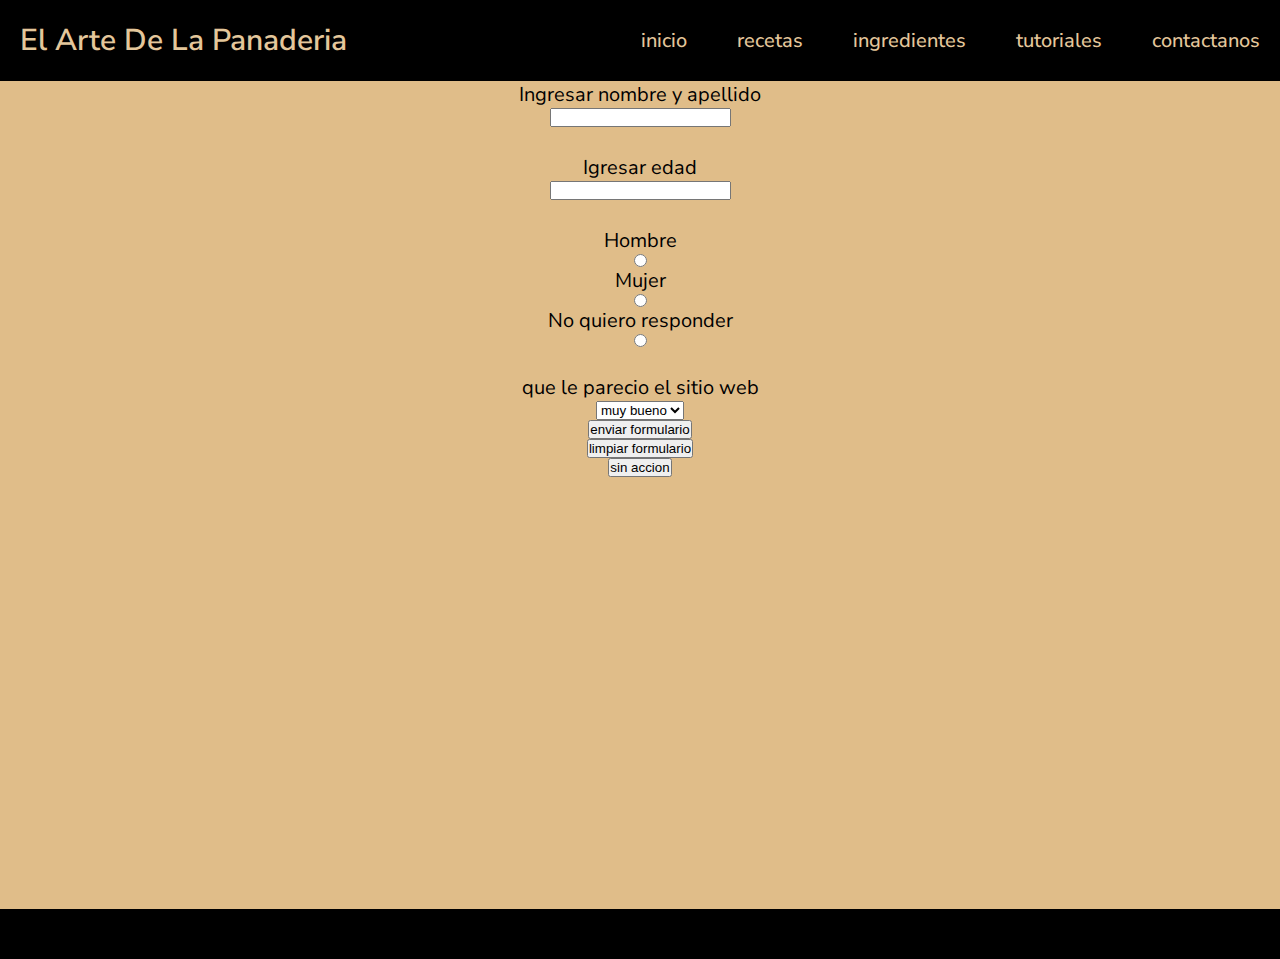
==== secciones/contactanos.html @ ef62b7bc "first commit" ====
<!DOCTYPE html>
<html lang="en">

<head>
    <meta charset="UTF-8">
    <meta http-equiv="X-UA-Compatible" content="IE=edge">
    <meta name="viewport" content="width=device-width, initial-scale=1.0">
    <link rel="stylesheet" href="../estilos/estilos.css">
    <title>El Arte De La Panaderia</title>
</head>

<body>

    <!-- HEADER -->

    <header>

        <section>

            <h1>El Arte De La Panaderia</h1> 
            
            <nav>
                <ul>
                    <li>
                        <a href="../index.html">inicio</a>
                    </li>
                    <li>
                        <a href="recetas.html">recetas</a>
                    </li>
                    <li>
                        <a href="ingredientes.html">ingredientes</a>
                    </li>
                    <li>
                        <a href="tutoriales.html">tutoriales</a>
                    </li>
                    <li>
                        <a href="contactanos.html">contactanos</a>
                    </li>
                </ul>
            </nav>
        </section>

    </header>

    <!-- MAIN -->

    <main>

        <form>

            <label for="nombre_apellido">Ingresar nombre y apellido</label>
            <input type="text" name="nombre_apellido"> <br>

            <label for="edad">Igresar edad</label>
            <input type="number" name="edad"> <br>
 
            <div>Hombre</div>
            <input type="radio" name="sexo" value="hombre">
            <div>Mujer</div>
            <input type="radio" name="sexo" value="mujer">
            <div>No quiero responder</div>
            <input type="radio" name="sexo" value="no quiero responder"> <br>

            <div>que le parecio el sitio web</div>

            <select name="opinion">
                <option value="muy bueno">muy bueno</option>
                <option value="bueno">bueno</option>
                <option value="malo">malo</option>
                <option value="muy malo">muy malo</option>
            </select> 

            <input type="submit" value="enviar formulario">
            <input type="reset" value="limpiar formulario">
            <input type="button" value="sin accion"> 

        </form>

    </main>

    <!-- FOOTER -->

    <footer>
        
    </footer>

</body>

</html>
---- estilos/estilos.css ----
/* ---------------------------FUENTE--------------------------- */

@import url('https://fonts.googleapis.com/css2?family=Nunito+Sans:wght@200;300;400;700;800;900&display=swap');

/*________________________________MOBILE SMARTPHONE________________________________*/

@media(min-width:600px){

 /* ---------------------------DECLARACION DE AREA --------------------------- */


 header{
    grid-area: header;
 }
 section#hero{
    grid-area: sectionHero;
 }

 main{
    grid-area: main;
 }
 footer{
    grid-area: footer;
 }

 /* ---------------------------GENERAL--------------------------- */

 *{
    padding: 0;
    margin: 0;
 }

 html{
    font-size: 62.5%;
    box-sizing: border-box;
 }

 body{
    font-size: 2rem;
    font-family: 'Nunito Sans', sans-serif;
 }

 #grilla{
    width: 100%;
    height: 100%;

    display: grid;
    grid-template-areas: 
    "header        "
    "sectionHero   "
    "main          "
    "footer        ";

    grid-template-columns: 100%;
    
 }

 a{
    text-decoration: none;
    font-size: 2rem;
    font-weight: 500;
    color: rgb(228, 199, 155);
    cursor: pointer;
 }

 .button{
    padding: 0.5rem;
    font-size: 1.8rem;
    font-weight: 500;
    color: black;
    cursor: pointer;
 }

 button{
    padding: 0.2rem;
    background-color: transparent;
    border: solid black 0.3rem;
    border-radius: 0.5rem;
    transition: all 1s;
 }

 button:hover{
     transform: scale(1.2);
 }

 /* ---------------------------HEADER--------------------------- */

header{
    background-color: black;
    padding: 2rem;
}

h1{
    color: rgb(228, 199, 155);
    font-weight: 600;
    font-size: 3rem;
}

header section{
    display: flex;
    flex-direction: column;
    justify-content: space-between;
    margin: 0 auto;
    max-width: 155rem;
    align-items: center;
}



header nav ul {
    display: flex;
    gap: 2rem;
}

header nav ul li{
    list-style-type: none;
    display: inline-block; 
    font-weight: lighter;
    transition: all 1s;
}

header nav ul li:hover{
    transform: scale(1.2);
}

/* ---------------------------HERO---------------------------  */

.hero{
    background: url(../img/FondoDeHero.jpg);
    background-size: cover;
    background-position: top;
    height: 92vh;
    color: black;
    font-size: 1.5rem;

    display: flex;
    flex-direction: column;
    align-items: center;
    justify-content: start;

}

.h2Hero{
    color: rgb(228, 199, 155);
    padding-top: 2rem;
}

.pHero{
    color: rgb(228, 199, 155);
    padding: 1rem 1rem 2.5rem 1rem;
    font-size: 2.2rem;
    font-weight: 500;
    text-align: center;
    margin: 0 auto;
    max-width: 155rem;
}

#buttonHero{
    color: rgb(230, 184, 116);
}

/* ---------------------------MAIN--------------------------- */

main form{
    display: flex;
    flex-direction: column;
    align-items: center;
    background-color: rgb(224, 189, 137);
    height: 92vh;
}


.imgMain{
    border: 1.5rem inset rgb(145, 39, 39);
    border-radius: 1rem;
    margin: auto;
    margin-bottom: 0rem;
}

figure{
    display: flex;
    flex-direction: column;
}

figcaption{
    font-size: 1.7rem;
    padding: 1rem 0rem 2rem 10rem;
    font-family: 'Nunito Sans', sans-serif;
}

.divMain2{
    display: flex;
    flex-direction: column;
    justify-content: center;
    text-align: center;
    align-items: center;
}

.pMain{
    padding: 1rem 0;
    font-size: 2.2rem;
}

.h2Main{ 
    display: flex;
    font-size: 2.7rem;
    font-weight: 650;
    height: 12rem;
    padding-top: 2rem;
}

.videoDeComoHacerPan{ 
    margin: auto;
    border: 2rem groove rgb(145, 39, 39);
    border-radius: 1rem;

    width: auto;
    height: 28.2rem;
} 

.divMain{
    background-color: rgb(224, 189, 137);
    display: flex;
    flex-direction: column;
    padding: 3rem;
}

/* ---------------------------FOOTER--------------------------- */

footer{
    background-color: black;
    padding: 2.5rem 2rem 2.5rem 2rem;
}

footer li{
    display: inline-block;
    transition: all 1s;
}

footer li:hover{
    transform: scale(1.2);
}

    
}

/*________________________________MOBILE TABLET________________________________*/

@media(min-width:768px){

    #grilla{
        width: 100%;
        height: 100%;
    
        display: grid;
        grid-template-areas: 
        "header         header         "
        "sectionHero    sectionHero    "
        "main           main           "
        "footer         footer         ";

        grid-template-columns: 50% 50%;
    }

    figcaption{
        font-size: 1.7rem;
        padding: 1rem 0rem 2rem 19rem;
        font-family: 'Nunito Sans', sans-serif;
    }



}

/*__________________________________DESKTOP__________________________________*/


@media(min-width:1024px){

    #grilla{
        width: 100%;
        height: 100%;
    
        display: grid;
        grid-template-areas: 
        "header         header         header         header"
        "sectionHero    sectionHero    sectionHero    sectionHero"
        "main           main           main           main"
        "footer         footer         footer         footer";

        grid-template-columns: 25% 25% 25% 25%;
    }

    header section{
        display: flex;
        flex-direction: row;
        justify-content: space-between;
        margin: 0 auto;
        max-width: 155rem;
        align-items: center;
    }
    
    header nav ul {
        display: flex;
        gap: 5rem;
    }

    .divMain{
        background-color: rgb(224, 189, 137);
        display: flex;
        flex-direction: row;
        padding: 3rem;
    }

    .imgMain{
        border: 1.5rem inset rgb(145, 39, 39);
        border-radius: 1rem;
        margin: 2rem;
        margin-bottom: 0rem;
    }
    
    figure{
        display: flex;
        flex-direction: column;
    }
    
    figcaption{
        font-size: 1.7rem;
        padding-left: 6rem; 
        font-family: 'Nunito Sans', sans-serif;
    }

    .videoDeComoHacerPan{ 
        margin: 2rem;
        border: 2rem groove rgb(145, 39, 39);
        border-radius: 1rem;
    } 

    .h2Main{ 
        display: flex;
        font-size: 2.7rem;
        font-weight: 650;
        height: 12rem;
        padding-top: 0;
    }
}
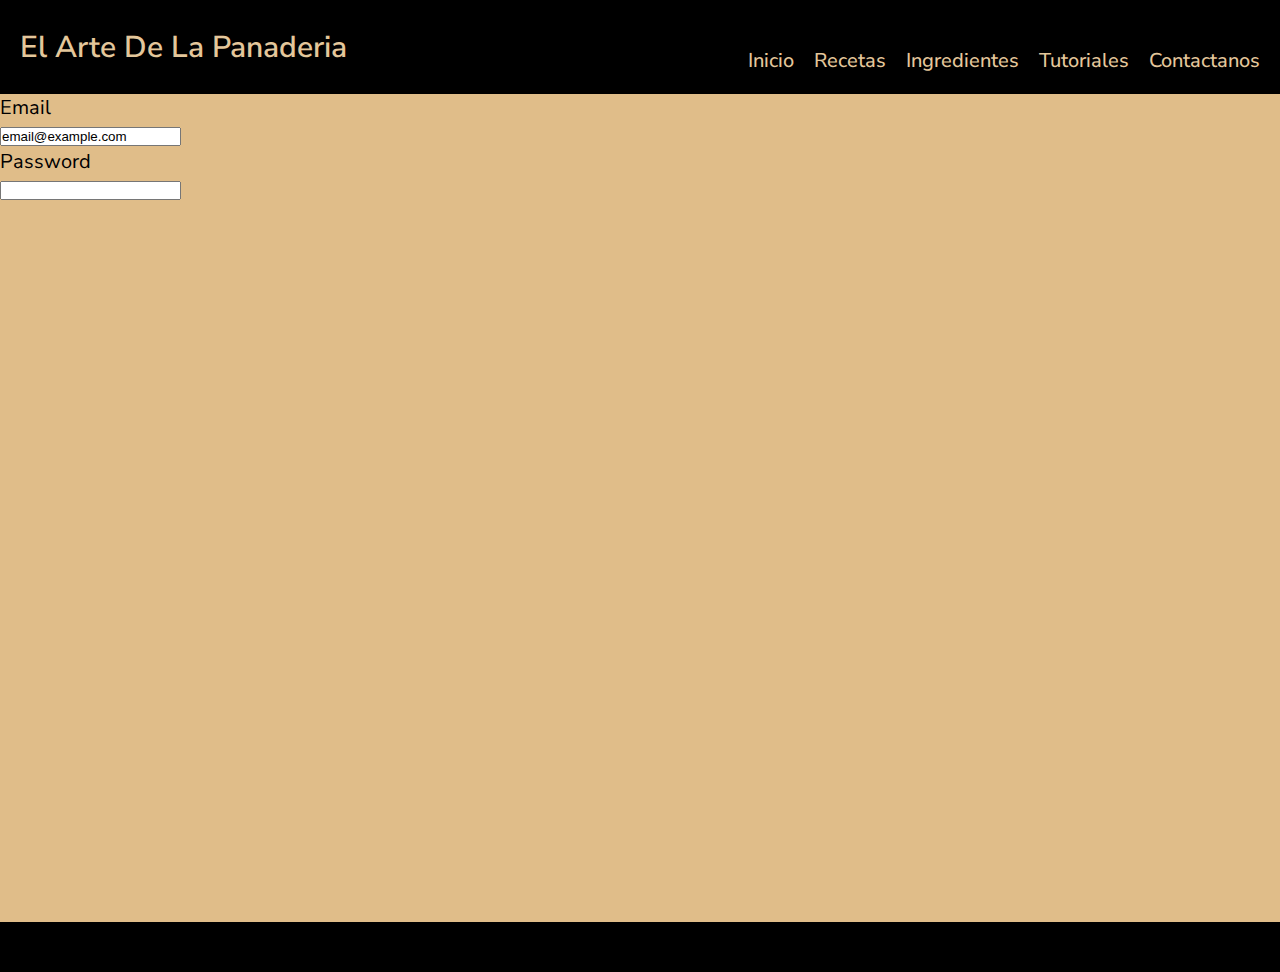
==== commit d4e294c0: "utilizando sass" ====
--- a/secciones/contactanos.html
+++ b/secciones/contactanos.html
@@ -5,7 +5,8 @@
     <meta charset="UTF-8">
     <meta http-equiv="X-UA-Compatible" content="IE=edge">
     <meta name="viewport" content="width=device-width, initial-scale=1.0">
-    <link rel="stylesheet" href="../estilos/estilos.css">
+    <link href="https://cdn.jsdelivr.net/npm/bootstrap@5.1.3/dist/css/bootstrap.min.css" rel="stylesheet" integrity="sha384-1BmE4kWBq78iYhFldvKuhfTAU6auU8tT94WrHftjDbrCEXSU1oBoqyl2QvZ6jIW3" crossorigin="anonymous">
+    <link rel="stylesheet" href="../estilos/style.css">
     <title>El Arte De La Panaderia</title>
 </head>
 
@@ -13,68 +14,59 @@
 
     <!-- HEADER -->
 
-    <header>
+    <header id="inicio">
 
         <section>
 
             <h1>El Arte De La Panaderia</h1> 
             
-            <nav>
-                <ul>
-                    <li>
-                        <a href="../index.html">inicio</a>
-                    </li>
-                    <li>
-                        <a href="recetas.html">recetas</a>
-                    </li>
-                    <li>
-                        <a href="ingredientes.html">ingredientes</a>
-                    </li>
-                    <li>
-                        <a href="tutoriales.html">tutoriales</a>
-                    </li>
-                    <li>
-                        <a href="contactanos.html">contactanos</a>
-                    </li>
-                </ul>
-            </nav>
+            <nav class="navbar navbar-expand-lg navbar-dark  black">
+                <div class="container-fluid">
+                  <button class="navbar-toggler" type="button" data-bs-toggle="collapse" data-bs-target="#navbarNav" aria-controls="navbarNav" aria-expanded="false" aria-label="Toggle navigation">
+                    <span class="navbar-toggler-icon"></span>
+                  </button>
+                  <div class="collapse navbar-collapse" id="navbarNav">
+                    <ul class="navbar-nav ">
+                        <li class="nav-item">
+                            <a id="colorA" class="nav-link active " aria-current="page" href="../index.html">Inicio</a>
+                          </li>
+                      <li class="nav-item">
+                        <a id="colorA" class="nav-link active " aria-current="page" href="recetas.html">Recetas</a>
+                      </li>
+                      <li class="nav-item">
+                        <a id="colorA" class="nav-link active" href="ingredientes.html">Ingredientes</a>
+                      </li>
+                      <li class="nav-item">
+                        <a id="colorA" class="nav-link active" href="tutoriales.html">Tutoriales</a>
+                      </li>
+                      <li class="nav-item">
+                        <a id="colorA" class="nav-link active" href="contactanos.html" >Contactanos</a>
+                      </li>
+                    </ul>
+                  </div>
+                </div>
+              </nav>
+
         </section>
 
     </header>
 
     <!-- MAIN -->
 
-    <main>
+    <main class="divMainSecciones">
 
-        <form>
-
-            <label for="nombre_apellido">Ingresar nombre y apellido</label>
-            <input type="text" name="nombre_apellido"> <br>
-
-            <label for="edad">Igresar edad</label>
-            <input type="number" name="edad"> <br>
- 
-            <div>Hombre</div>
-            <input type="radio" name="sexo" value="hombre">
-            <div>Mujer</div>
-            <input type="radio" name="sexo" value="mujer">
-            <div>No quiero responder</div>
-            <input type="radio" name="sexo" value="no quiero responder"> <br>
-
-            <div>que le parecio el sitio web</div>
-
-            <select name="opinion">
-                <option value="muy bueno">muy bueno</option>
-                <option value="bueno">bueno</option>
-                <option value="malo">malo</option>
-                <option value="muy malo">muy malo</option>
-            </select> 
-
-            <input type="submit" value="enviar formulario">
-            <input type="reset" value="limpiar formulario">
-            <input type="button" value="sin accion"> 
-
-        </form>
+      <div class="mb-3 row container">
+        <label for="staticEmail" class="col-sm-2 col-form-label">Email</label>
+        <div class="col-sm-10">
+          <input type="text" readonly class="form-control-plaintext" id="staticEmail" value="email@example.com">
+        </div>
+      </div>
+      <div class="mb-3 row container ">
+        <label for="inputPassword" class="col-sm-2 col-form-label">Password</label>
+        <div class="col-sm-10">
+          <input type="password" class="form-control" id="inputPassword">
+        </div>
+      </div>
 
     </main>
 
@@ -84,6 +76,7 @@
         
     </footer>
 
+    <script src="https://cdn.jsdelivr.net/npm/bootstrap@5.1.3/dist/js/bootstrap.bundle.min.js" integrity="sha384-ka7Sk0Gln4gmtz2MlQnikT1wXgYsOg+OMhuP+IlRH9sENBO0LRn5q+8nbTov4+1p" crossorigin="anonymous"></script>
 </body>
 
 </html>--- a/estilos/style.css
+++ b/estilos/style.css
@@ -0,0 +1,405 @@
+@import url("https://fonts.googleapis.com/css2?family=Nunito+Sans:wght@200;300;400;700;800;900&display=swap");
+* {
+  padding: 0;
+  margin: 0;
+}
+
+html {
+  font-size: 62.5%;
+  -webkit-box-sizing: border-box;
+          box-sizing: border-box;
+}
+
+body {
+  font-size: 2rem;
+  font-family: 'Nunito Sans', sans-serif;
+}
+
+header {
+  background-color: black;
+  padding: 2rem;
+}
+
+header section {
+  display: -webkit-box;
+  display: -ms-flexbox;
+  display: flex;
+  -webkit-box-orient: vertical;
+  -webkit-box-direction: normal;
+      -ms-flex-direction: column;
+          flex-direction: column;
+  -webkit-box-pack: justify;
+      -ms-flex-pack: justify;
+          justify-content: space-between;
+  margin: 0 auto;
+  max-width: 155rem;
+  -webkit-box-align: center;
+      -ms-flex-align: center;
+          align-items: center;
+}
+
+header section nav ul {
+  display: -webkit-box;
+  display: -ms-flexbox;
+  display: flex;
+  gap: 2rem;
+}
+
+header section nav ul li {
+  list-style-type: none;
+  display: inline-block;
+  font-weight: lighter;
+  -webkit-transition: all 1s;
+  transition: all 1s;
+}
+
+header section nav ul li:hover {
+  -webkit-transform: scale(1.2);
+          transform: scale(1.2);
+}
+
+.black {
+  background-color: black;
+}
+
+#colorA {
+  color: #e4c79b;
+}
+
+h1 {
+  color: #e4c79b;
+  font-weight: 600;
+  font-size: 3rem;
+}
+
+.hero {
+  background: url(../img/FondoDeHero.jpg);
+  background-size: cover;
+  background-position: top;
+  height: 92vh;
+  color: black;
+  font-size: 1.5rem;
+  display: -webkit-box;
+  display: -ms-flexbox;
+  display: flex;
+  -webkit-box-orient: vertical;
+  -webkit-box-direction: normal;
+      -ms-flex-direction: column;
+          flex-direction: column;
+  -webkit-box-align: center;
+      -ms-flex-align: center;
+          align-items: center;
+  -webkit-box-pack: start;
+      -ms-flex-pack: start;
+          justify-content: start;
+}
+
+.h2Hero {
+  color: #e4c79b;
+  padding-top: 2rem;
+}
+
+.pHero {
+  color: #e4c79b;
+  padding: 1rem 1rem 2.5rem 1rem;
+  font-size: 2.2rem;
+  font-weight: 500;
+  text-align: center;
+  margin: 0 auto;
+  max-width: 155rem;
+}
+
+#buttonHero {
+  color: #e6b874;
+}
+
+figure {
+  display: -webkit-box;
+  display: -ms-flexbox;
+  display: flex;
+  -webkit-box-orient: vertical;
+  -webkit-box-direction: normal;
+      -ms-flex-direction: column;
+          flex-direction: column;
+}
+
+figure .imgMain {
+  border: 1.5rem inset #912727;
+  border-radius: 1rem;
+  margin: auto;
+  margin-bottom: 0rem;
+}
+
+figcaption {
+  font-size: 1.7rem;
+  padding: 1rem 0rem 2rem 10rem;
+  font-family: 'Nunito Sans', sans-serif;
+}
+
+.divMain {
+  background-color: #e0bd89;
+  display: -webkit-box;
+  display: -ms-flexbox;
+  display: flex;
+  -webkit-box-orient: vertical;
+  -webkit-box-direction: normal;
+      -ms-flex-direction: column;
+          flex-direction: column;
+  padding: 3rem;
+}
+
+.divMain2 {
+  display: -webkit-box;
+  display: -ms-flexbox;
+  display: flex;
+  -webkit-box-orient: vertical;
+  -webkit-box-direction: normal;
+      -ms-flex-direction: column;
+          flex-direction: column;
+  -webkit-box-pack: center;
+      -ms-flex-pack: center;
+          justify-content: center;
+  text-align: center;
+  -webkit-box-align: center;
+      -ms-flex-align: center;
+          align-items: center;
+}
+
+.h2Main {
+  display: -webkit-box;
+  display: -ms-flexbox;
+  display: flex;
+  font-size: 2.7rem;
+  font-weight: 650;
+  height: 12rem;
+  padding-top: 2rem;
+}
+
+.pMain {
+  padding: 1rem 0;
+  font-size: 2.2rem;
+}
+
+#buttonMain {
+  color: black;
+}
+
+.videoDeComoHacerPan {
+  margin: auto;
+  border: 2rem groove #912727;
+  border-radius: 1rem;
+  width: auto;
+  height: 28.2rem;
+}
+
+/* ---------------------------otros Main--------------------------- */
+main form {
+  display: -webkit-box;
+  display: -ms-flexbox;
+  display: flex;
+  -webkit-box-orient: vertical;
+  -webkit-box-direction: normal;
+      -ms-flex-direction: column;
+          flex-direction: column;
+  -webkit-box-align: center;
+      -ms-flex-align: center;
+          align-items: center;
+  background-color: #e0bd89;
+  height: 92vh;
+}
+
+.divMainSecciones {
+  background-color: #e0bd89;
+  height: 92vh;
+}
+
+footer {
+  background-color: black;
+  padding: 2.5rem 2rem 2.5rem 2rem;
+}
+
+footer li {
+  display: inline-block;
+  -webkit-transition: all 1s;
+  transition: all 1s;
+}
+
+footer li:hover {
+  -webkit-transform: scale(1.2);
+          transform: scale(1.2);
+}
+
+#footer {
+  color: #e4c79b;
+}
+
+/* ---------------------------FUENTE--------------------------- */
+/*________________________________MOBILE SMARTPHONE________________________________*/
+@media (min-width: 600px) {
+  /* ---------------------------DECLARACION DE AREA --------------------------- */
+  header {
+    -ms-grid-row: 1;
+    -ms-grid-column: 1;
+    grid-area: header;
+  }
+  section#hero {
+    -ms-grid-row: 2;
+    -ms-grid-column: 1;
+    grid-area: sectionHero;
+  }
+  main {
+    -ms-grid-row: 3;
+    -ms-grid-column: 1;
+    grid-area: main;
+  }
+  footer {
+    -ms-grid-row: 4;
+    -ms-grid-column: 1;
+    grid-area: footer;
+  }
+  /* ---------------------------GENERAL--------------------------- */
+  #grilla {
+    width: 100%;
+    height: 100%;
+    display: -ms-grid;
+    display: grid;
+        grid-template-areas: "header        "+ "sectionHero   "+ "main          "+ "footer        ";
+    -ms-grid-columns: 100%;
+        grid-template-columns: 100%;
+  }
+  a {
+    text-decoration: none;
+    font-size: 2rem;
+    font-weight: 500;
+    color: #e4c79b;
+    cursor: pointer;
+  }
+  .button {
+    padding: 0.5rem;
+    font-size: 1.8rem;
+    font-weight: 500;
+    color: black;
+    cursor: pointer;
+  }
+  button {
+    padding: 0.2rem;
+    background-color: transparent;
+    border: solid black 0.3rem;
+    border-radius: 0.5rem;
+    -webkit-transition: all 1s;
+    transition: all 1s;
+  }
+  button:hover {
+    -webkit-transform: scale(1.2);
+            transform: scale(1.2);
+  }
+}
+
+/*________________________________MOBILE TABLET________________________________*/
+@media (min-width: 768px) {
+  #grilla {
+    width: 100%;
+    height: 100%;
+    display: -ms-grid;
+    display: grid;
+        grid-template-areas: "header         header         "+ "sectionHero    sectionHero    "+ "main           main           "+ "footer         footer         ";
+    -ms-grid-columns: 50% 50%;
+        grid-template-columns: 50% 50%;
+  }
+  figcaption {
+    font-size: 1.7rem;
+    padding: 1rem 0rem 2rem 19rem;
+    font-family: 'Nunito Sans', sans-serif;
+  }
+}
+
+/*__________________________________DESKTOP__________________________________*/
+@media (min-width: 1024px) {
+  #grilla {
+    width: 100%;
+    height: 100%;
+    display: -ms-grid;
+    display: grid;
+        grid-template-areas: "header         header         header         header"+ "sectionHero    sectionHero    sectionHero    sectionHero"+ "main           main           main           main"+ "footer         footer         footer         footer";
+    -ms-grid-columns: 25% 25% 25% 25%;
+        grid-template-columns: 25% 25% 25% 25%;
+  }
+  header section {
+    display: -webkit-box;
+    display: -ms-flexbox;
+    display: flex;
+    -webkit-box-orient: horizontal;
+    -webkit-box-direction: normal;
+        -ms-flex-direction: row;
+            flex-direction: row;
+    -webkit-box-pack: justify;
+        -ms-flex-pack: justify;
+            justify-content: space-between;
+    margin: 0 auto;
+    max-width: 155rem;
+    -webkit-box-align: center;
+        -ms-flex-align: center;
+            align-items: center;
+  }
+  header nav ul {
+    display: -webkit-box;
+    display: -ms-flexbox;
+    display: flex;
+    gap: 5rem;
+  }
+  .divMain {
+    background-color: #e0bd89;
+    display: -webkit-box;
+    display: -ms-flexbox;
+    display: flex;
+    -webkit-box-orient: horizontal;
+    -webkit-box-direction: normal;
+        -ms-flex-direction: row;
+            flex-direction: row;
+    padding: 3rem;
+  }
+  .imgMain {
+    border: 1.5rem inset #912727;
+    border-radius: 1rem;
+    margin: 2rem;
+    margin-bottom: 0rem;
+  }
+  figure {
+    display: -webkit-box;
+    display: -ms-flexbox;
+    display: flex;
+    -webkit-box-orient: vertical;
+    -webkit-box-direction: normal;
+        -ms-flex-direction: column;
+            flex-direction: column;
+  }
+  figcaption {
+    font-size: 1.7rem;
+    padding-left: 6rem;
+    font-family: 'Nunito Sans', sans-serif;
+  }
+  .videoDeComoHacerPan {
+    margin: 2rem;
+    border: 2rem groove #912727;
+    border-radius: 1rem;
+  }
+  .h2Main {
+    display: -webkit-box;
+    display: -ms-flexbox;
+    display: flex;
+    font-size: 2.7rem;
+    font-weight: 650;
+    height: 12rem;
+    padding-top: 0;
+  }
+}
+/*# sourceMappingURL=style.css.map */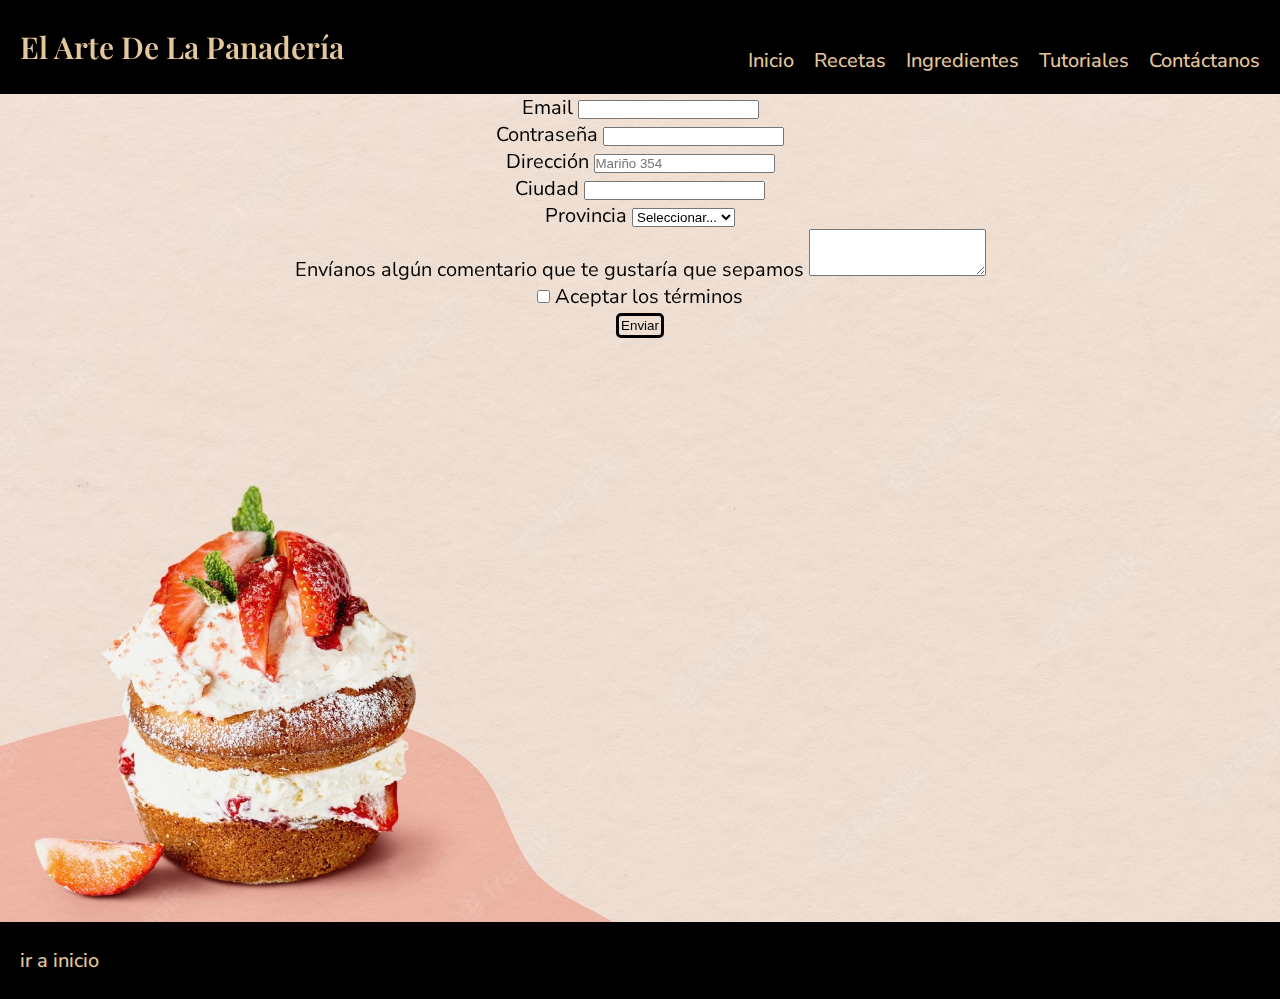
==== commit 7822115d: "ultimos cambios" ====
--- a/secciones/contactanos.html
+++ b/secciones/contactanos.html
@@ -5,12 +5,15 @@
     <meta charset="UTF-8">
     <meta http-equiv="X-UA-Compatible" content="IE=edge">
     <meta name="viewport" content="width=device-width, initial-scale=1.0">
+    <meta name="description" content="Si tenes alguna pregunta o sugerencia no dudes en contactarnos">
+    <meta name="keywords" content="Email, Sugerencias, Preguntas, Contactar">
     <link href="https://cdn.jsdelivr.net/npm/bootstrap@5.1.3/dist/css/bootstrap.min.css" rel="stylesheet" integrity="sha384-1BmE4kWBq78iYhFldvKuhfTAU6auU8tT94WrHftjDbrCEXSU1oBoqyl2QvZ6jIW3" crossorigin="anonymous">
+    <link href="https://unpkg.com/aos@2.3.1/dist/aos.css" rel="stylesheet">
     <link rel="stylesheet" href="../estilos/style.css">
-    <title>El Arte De La Panaderia</title>
+    <title>Contactanos</title>
 </head>
 
-<body>
+<body id="grilla">
 
     <!-- HEADER -->
 
@@ -18,7 +21,7 @@
 
         <section>
 
-            <h1>El Arte De La Panaderia</h1> 
+            <h1 data-aos="fade-left">El Arte De La Panadería</h1> 
             
             <nav class="navbar navbar-expand-lg navbar-dark  black">
                 <div class="container-fluid">
@@ -40,7 +43,7 @@
                         <a id="colorA" class="nav-link active" href="tutoriales.html">Tutoriales</a>
                       </li>
                       <li class="nav-item">
-                        <a id="colorA" class="nav-link active" href="contactanos.html" >Contactanos</a>
+                        <a id="colorA" class="nav-link active" href="contactanos.html" >Contáctanos</a>
                       </li>
                     </ul>
                   </div>
@@ -53,30 +56,66 @@
 
     <!-- MAIN -->
 
-    <main class="divMainSecciones">
+    <main class="divMainSeccionContacto">
 
-      <div class="mb-3 row container">
-        <label for="staticEmail" class="col-sm-2 col-form-label">Email</label>
-        <div class="col-sm-10">
-          <input type="text" readonly class="form-control-plaintext" id="staticEmail" value="email@example.com">
+      <form data-aos="fade-up" class="container-fluid row p-5 g-3">
+        <div class="col-sm-6">
+          <label for="inputEmail4" class="form-label">Email</label>
+          <input type="email" class="form-control" id="inputEmail4">
         </div>
-      </div>
-      <div class="mb-3 row container ">
-        <label for="inputPassword" class="col-sm-2 col-form-label">Password</label>
-        <div class="col-sm-10">
-          <input type="password" class="form-control" id="inputPassword">
+        <div class="col-sm-6">
+          <label for="inputPassword4" class="form-label">Contraseña</label>
+          <input type="password" class="form-control" id="inputPassword4">
         </div>
-      </div>
+        <div class="col-sm-6">
+          <label for="inputAddress" class="form-label">Dirección</label>
+          <input type="text" class="form-control" id="inputAddress" placeholder="Mariño 354">
+        </div>
+        <div class="col-sm-6">
+          <label for="inputCity" class="form-label">Ciudad</label>
+          <input type="text" class="form-control" id="inputCity">
+        </div>
+        <div class="col-sm-6">
+          <label for="inputState" class="form-label">Provincia</label>
+          <select id="inputState" class="form-select">
+            <option selected>Seleccionar...</option>
+            <option>Buenos Aires</option>
+          </select>
+        </div>
+        <div class="col-sm-6">
+          <label for="exampleFormControlTextarea1" class="form-label">Envíanos algún comentario que te gustaría que sepamos</label>
+          <textarea class="form-control" id="exampleFormControlTextarea1" rows="3"></textarea>
+        </div>
+        <div class="col-sm-6">
+          <div class="form-check">
+            <input class="form-check-input" type="checkbox" id="gridCheck">
+            <label class="form-check-label" for="gridCheck">
+              Aceptar los términos
+            </label>
+          </div>
+        </div>
+        <div class="col-sm-6">
+          <button type="submit" class="btn btn-primary">Enviar</button>
+        </div>
+      </form>
 
     </main>
 
     <!-- FOOTER -->
 
     <footer>
+
+      <li>
+        <a id="footer" href="#inicio">ir a inicio</a>
+      </li>
         
     </footer>
 
     <script src="https://cdn.jsdelivr.net/npm/bootstrap@5.1.3/dist/js/bootstrap.bundle.min.js" integrity="sha384-ka7Sk0Gln4gmtz2MlQnikT1wXgYsOg+OMhuP+IlRH9sENBO0LRn5q+8nbTov4+1p" crossorigin="anonymous"></script>
+    <script src="https://unpkg.com/aos@2.3.1/dist/aos.js"></script>
+    <script>
+      AOS.init();
+    </script>
 </body>
 
 </html>--- a/estilos/style.css
+++ b/estilos/style.css
@@ -1,4 +1,5 @@
 @import url("https://fonts.googleapis.com/css2?family=Nunito+Sans:wght@200;300;400;700;800;900&display=swap");
+@import url("https://fonts.googleapis.com/css2?family=Playfair+Display:wght@400;500;600;700;800;900&display=swap");
 * {
   padding: 0;
   margin: 0;
@@ -70,6 +71,7 @@
   color: #e4c79b;
   font-weight: 600;
   font-size: 3rem;
+  font-family: 'Playfair Display', serif;
 }
 
 .hero {
@@ -95,22 +97,26 @@
 }
 
 .h2Hero {
-  color: #e4c79b;
-  padding-top: 2rem;
+  color: #e0bd89;
+  margin: 2rem;
+  font-size: 5rem;
+  font-weight: bold;
+  font-family: 'Playfair Display', serif;
 }
 
 .pHero {
-  color: #e4c79b;
+  color: #e0bd89;
   padding: 1rem 1rem 2.5rem 1rem;
-  font-size: 2.2rem;
+  font-size: 2.5rem;
   font-weight: 500;
   text-align: center;
   margin: 0 auto;
-  max-width: 155rem;
+  max-width: 100rem;
 }
 
 #buttonHero {
-  color: #e6b874;
+  color: #020202;
+  font-weight: 600;
 }
 
 figure {
@@ -121,19 +127,6 @@
   -webkit-box-direction: normal;
       -ms-flex-direction: column;
           flex-direction: column;
-}
-
-figure .imgMain {
-  border: 1.5rem inset #912727;
-  border-radius: 1rem;
-  margin: auto;
-  margin-bottom: 0rem;
-}
-
-figcaption {
-  font-size: 1.7rem;
-  padding: 1rem 0rem 2rem 10rem;
-  font-family: 'Nunito Sans', sans-serif;
 }
 
 .divMain {
@@ -169,27 +162,21 @@
   display: -webkit-box;
   display: -ms-flexbox;
   display: flex;
-  font-size: 2.7rem;
+  font-size: 3rem;
+  font-family: 'Playfair Display', serif;
   font-weight: 650;
   height: 12rem;
-  padding-top: 2rem;
+  margin-bottom: 2rem;
 }
 
 .pMain {
   padding: 1rem 0;
-  font-size: 2.2rem;
+  font-size: 2rem;
 }
 
 #buttonMain {
-  color: black;
-}
-
-.videoDeComoHacerPan {
-  margin: auto;
-  border: 2rem groove #912727;
-  border-radius: 1rem;
-  width: auto;
-  height: 28.2rem;
+  color: #020202;
+  font-weight: 600;
 }
 
 /* ---------------------------otros Main--------------------------- */
@@ -204,7 +191,13 @@
   -webkit-box-align: center;
       -ms-flex-align: center;
           align-items: center;
-  background-color: #e0bd89;
+}
+
+.divMainSeccionContacto {
+  background: url(../img/FondoContactos.jpg);
+  background-size: cover;
+  background-position-y: top;
+  background-position-x: center;
   height: 92vh;
 }
 
@@ -233,9 +226,98 @@
   color: #e4c79b;
 }
 
+.heroRecetas {
+  background: url(../img/FondoDeHero.jpg);
+  background-size: cover;
+  background-position-y: bottom;
+  background-position-x: center;
+  height: 70vh;
+  display: -webkit-box;
+  display: -ms-flexbox;
+  display: flex;
+  -webkit-box-align: start;
+      -ms-flex-align: start;
+          align-items: start;
+  -webkit-box-pack: center;
+      -ms-flex-pack: center;
+          justify-content: center;
+}
+
+.h2HeroRecetas {
+  color: #e0bd89;
+  margin: 3rem;
+  font-size: 5rem;
+  font-weight: bold;
+  font-family: 'Playfair Display', serif;
+}
+
+.divMainRecetas {
+  background-color: #e0bd89;
+  padding: 3rem;
+  display: -webkit-box;
+  display: -ms-flexbox;
+  display: flex;
+  -webkit-box-orient: vertical;
+  -webkit-box-direction: normal;
+      -ms-flex-direction: column;
+          flex-direction: column;
+  -webkit-box-pack: center;
+      -ms-flex-pack: center;
+          justify-content: center;
+  -webkit-box-align: center;
+      -ms-flex-align: center;
+          align-items: center;
+  text-align: center;
+}
+
+.h3Recetas {
+  font-size: 4rem;
+  font-weight: 600;
+}
+
+.pRecetas {
+  max-width: 150rem;
+  padding: 1rem;
+  font-weight: 500;
+}
+
+.cardBorder {
+  border: solid 1rem #e0bd89;
+  border-radius: 2rem;
+}
+
+#fondo {
+  background-color: #e0bd89;
+}
+
+.sectionReceta {
+  display: -webkit-box;
+  display: -ms-flexbox;
+  display: flex;
+  -webkit-box-orient: vertical;
+  -webkit-box-direction: normal;
+      -ms-flex-direction: column;
+          flex-direction: column;
+  max-width: 100rem;
+  margin: 3rem auto;
+  line-height: 4rem;
+}
+
+.h2HeroReceta {
+  color: #050505;
+  font-size: 2.5rem;
+  font-weight: bold;
+}
+
+.h3Receta {
+  color: #050505;
+  font-size: 2.5rem;
+  font-weight: bold;
+}
+
 /* ---------------------------FUENTE--------------------------- */
 /*________________________________MOBILE SMARTPHONE________________________________*/
-@media (min-width: 600px) {
+@media (min-width: 360px) {
   /* ---------------------------DECLARACION DE AREA --------------------------- */
   header {
     -ms-grid-row: 1;
@@ -295,6 +377,36 @@
   button:hover {
     -webkit-transform: scale(1.2);
             transform: scale(1.2);
+  }
+  .imgMain {
+    border: 1.5rem inset #912727;
+    border-radius: 1rem;
+    margin: 0rem;
+  }
+  .imgMain2 {
+    margin: 0rem;
+    border: 2rem groove #912727;
+    border-radius: 1rem;
+    width: auto;
+    height: 28.2rem;
+  }
+  .heroRecetas {
+    height: 50vh;
+  }
+  .h2HeroRecetas {
+    font-size: 3.5rem;
+  }
+  .hero {
+    height: 73vh;
+  }
+  .h2Hero {
+    font-size: 3.5rem;
+  }
+  .h3Recetas {
+    font-size: 3rem;
+  }
+  .pHero {
+    font-size: 2rem;
   }
 }
 
@@ -316,6 +428,42 @@
     font-size: 1.7rem;
     padding: 1rem 0rem 2rem 19rem;
     font-family: 'Nunito Sans', sans-serif;
+  }
+  .imgMain {
+    border: 1.5rem inset #912727;
+    border-radius: 1rem;
+    margin: auto;
+  }
+  .imgMain2 {
+    margin: auto;
+    border: 2rem groove #912727;
+    border-radius: 1rem;
+    width: auto;
+    height: 28.2rem;
+  }
+  .hero {
+    height: 73vh;
+  }
+  .h2HeroRecetas {
+    font-size: 4.5rem;
+  }
+  .h2Hero {
+    font-size: 4.5rem;
+  }
+  .pHero {
+    font-size: 2.5rem;
+  }
+  .h2Main {
+    padding-top: 2rem;
+  }
+  .pMain {
+    font-size: 2.5rem;
+  }
+  .h3Recetas {
+    font-size: 4rem;
+  }
+  .pRecetas {
+    font-size: 2.5rem;
   }
 }
 
@@ -396,10 +544,29 @@
     display: -webkit-box;
     display: -ms-flexbox;
     display: flex;
-    font-size: 2.7rem;
+    font-size: 3rem;
     font-weight: 650;
+    font-family: 'Playfair Display', serif;
     height: 12rem;
-    padding-top: 0;
+    padding-top: 2rem;
+  }
+  .hero {
+    height: 75vh;
+  }
+  .h2HeroRecetas {
+    font-size: 5rem;
+  }
+  .h2Hero {
+    font-size: 5rem;
+  }
+}
+
+@media (min-width: 1200px) {
+  .heroRecetas {
+    height: 75vh;
+  }
+  .hero {
+    height: 92vh;
   }
 }
 /*# sourceMappingURL=style.css.map */